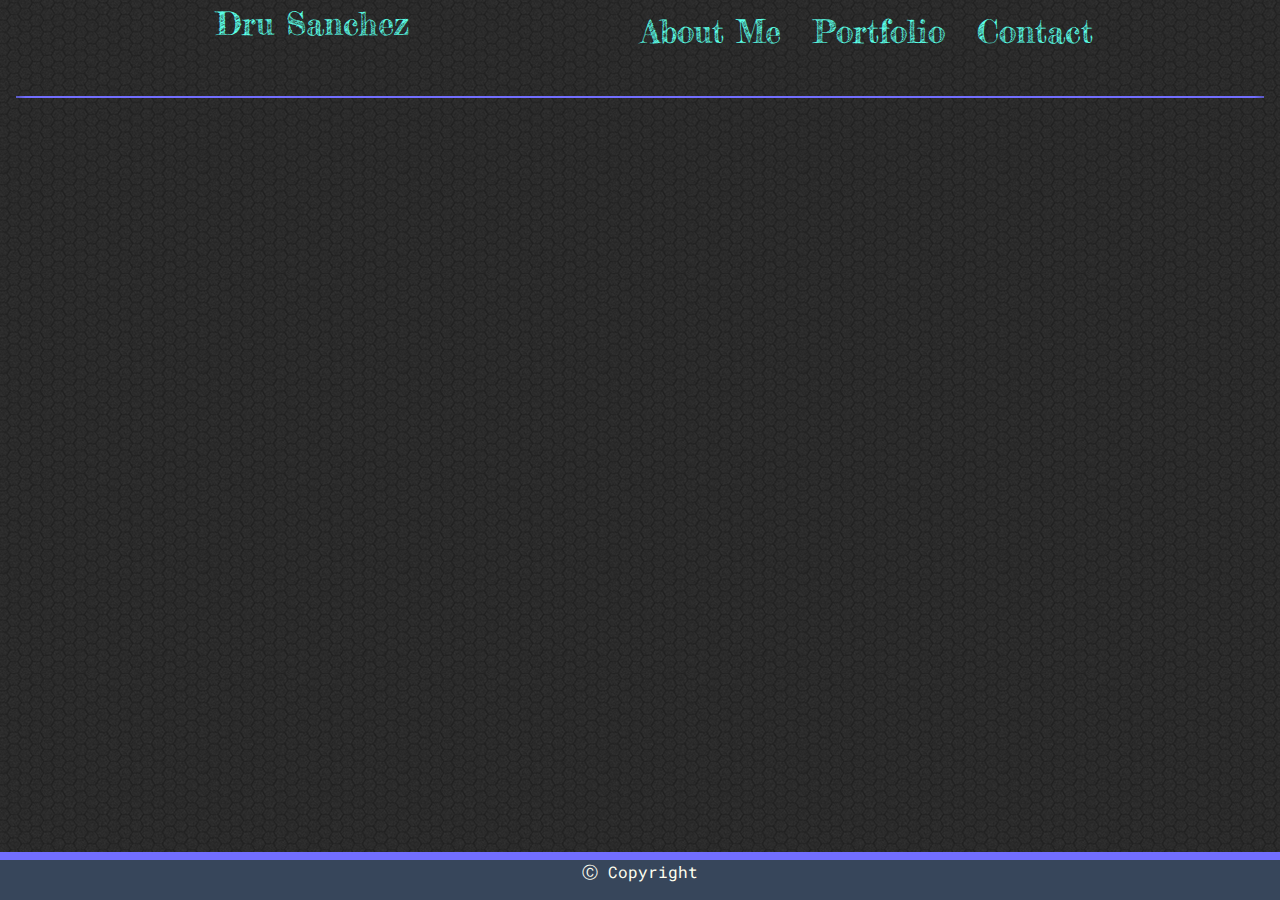
==== portfolio.html @ 374297a8 "Main page done" ====
<!DOCTYPE html>
<html lang="en">

<head>
    <meta charset="UTF-8">
    <meta name="viewport" content="width=device-width, initial-scale=1.0">
    <meta http-equiv="X-UA-Compatible" content="ie=edge">
    <link rel="stylesheet" href="https://stackpath.bootstrapcdn.com/bootstrap/4.4.1/css/bootstrap.min.css"
        integrity="sha384-Vkoo8x4CGsO3+Hhxv8T/Q5PaXtkKtu6ug5TOeNV6gBiFeWPGFN9MuhOf23Q9Ifjh" crossorigin="anonymous">
    <link rel="stylesheet" type="text/css" href="assets/css/style.css">
    <link href="https://fonts.googleapis.com/css?family=Fredericka+the+Great|Open+Sans+Condensed:300|Oswald|Roboto+Mono&display=swap" rel="stylesheet"> 
    <title>About Me</title>
</head>
<!--top bar with name and navbar-->

<body class="text-center text-color">
    <header class="row">
        <div class="col-sm-3 col-md-4 col-lg-6 name">
            <div>Dru Sanchez</div>

        </div>

        <div class="row">
            <nav class="nav nav-masthead justify-content-center">

                <a class="nav-link" href="index.html">About Me</a>
                <a class="nav-link" href="portfolio.html">Portfolio</a>
                <a class="nav-link" href="contact.html">Contact</a>


            </nav>
        </div>

    </header>

    <!--Box with main content for a short bio-->
    <div class="row mainContent border ">
        <div class="col-md-12">
            
        </div>
    </div>



    <footer class="footer">
        <p class="footerText">&#9400 Copyright</p>
    </footer>
</body>

</html>
---- assets/css/style.css ----
body {
    background-position: center;
    background-size: auto;
    background-image: url(../images/wall.png);
    color: ivory; 
    font-family: 'Open Sans Condensed', C;
    
}
.name {
    color: #5affe7;
    font-size: 2rem;
    font-family: 'Fredericka the Great', 'Times New Roman', Times, serif;
}

.nav-link {
    color: #5affe7;
    font-size: 2rem;
    font-family: 'Fredericka the Great', 'Times New Roman', Times, serif;;
}

.nav-link:hover {
    color: #726EFF;
}

.proPic {
    width: 350px;
    height: 250px;
    margin-top: 1rem;
    border-radius: 10%;
   

}

.mainContent {
    border-radius: 10%;
    width: auto;
    height: auto;
    border-color: #726EFF !important;
    border-style: solid;
    background-color: #212b38;
    margin-top: 2rem;
    margin-left: 1rem;
    margin-right: 1rem;
    margin-bottom: 3rem;
}

.footer{
    background-color: #37465B;
    padding: 0px;
    align-content: center;
    left: 0;
    bottom: 0;
    border-top: 8px solid;
    border-color: #726EFF; 
    position: fixed;
    align-items: center;
    width: 100%;
    margin-top: 1rem;
}

.info{
    margin-top: 2rem;
}

p {
    font-family: 'Roboto Mono', 'monospace';
}
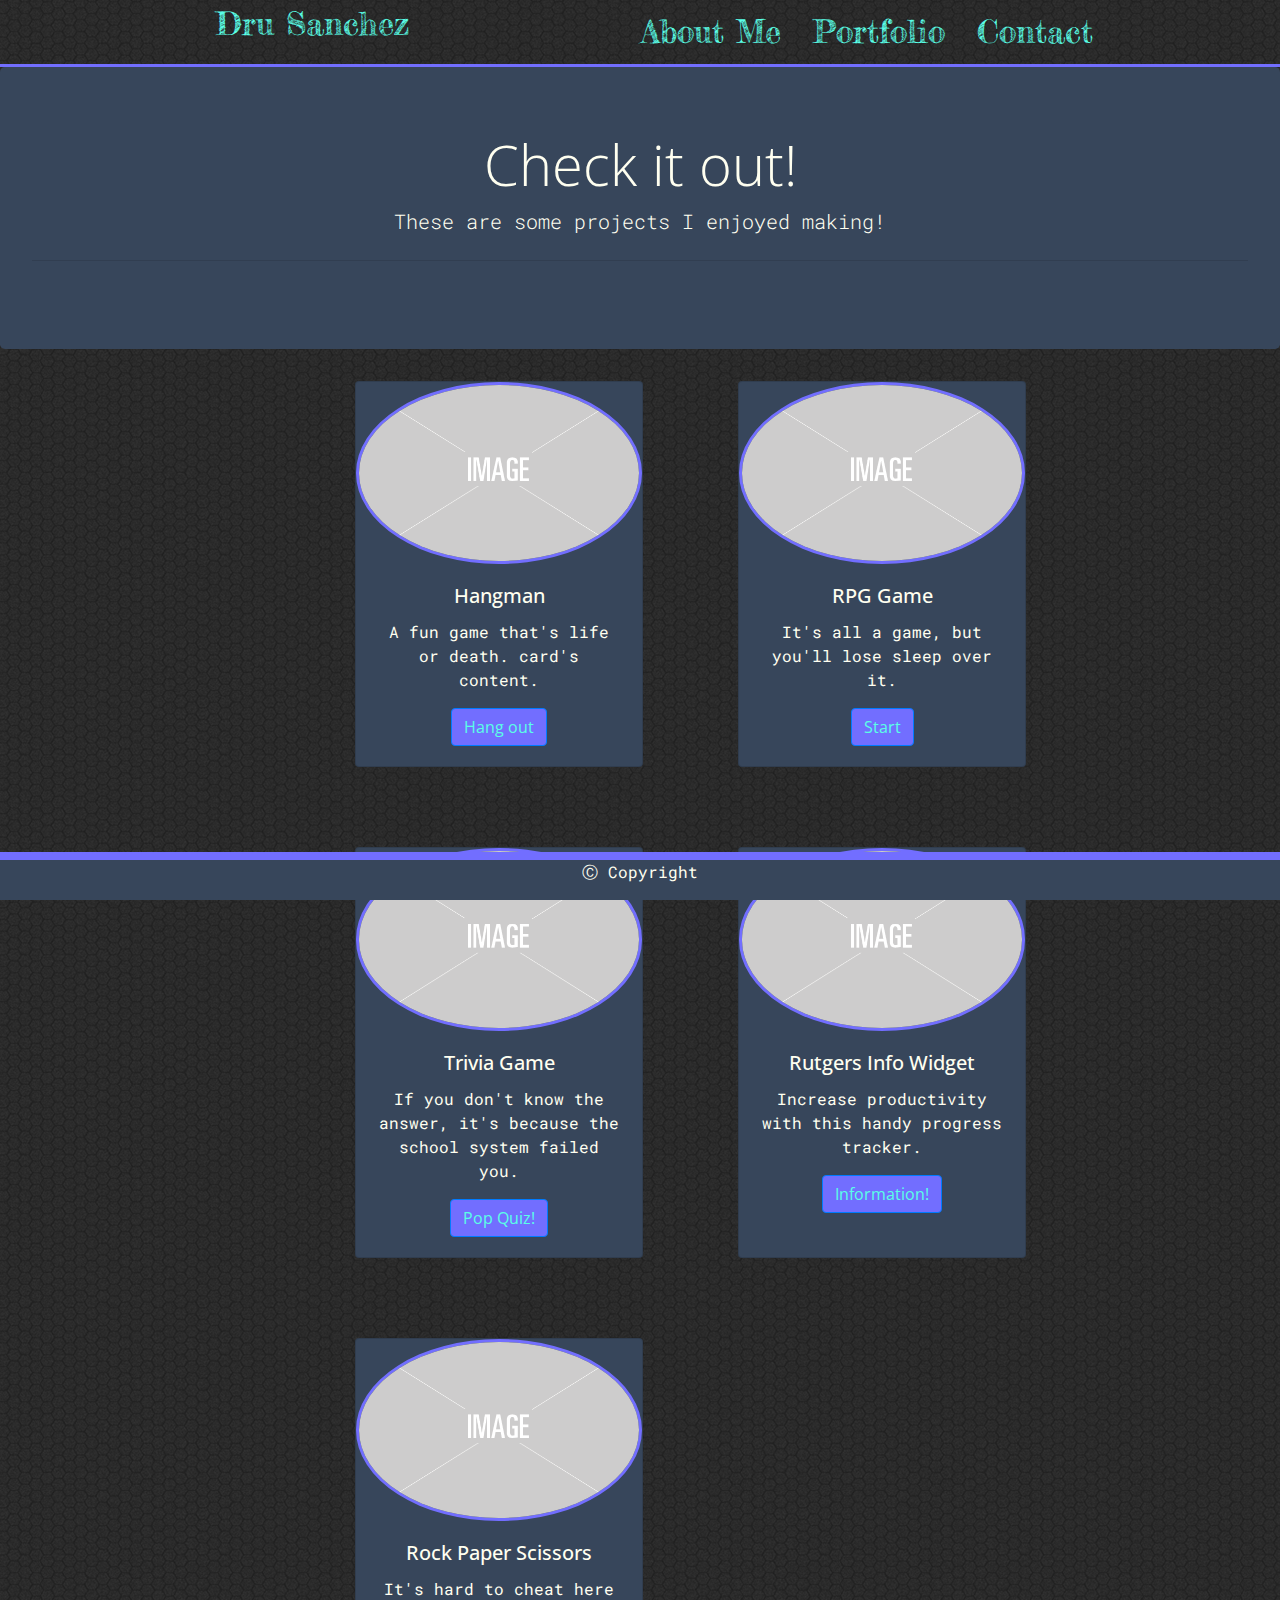
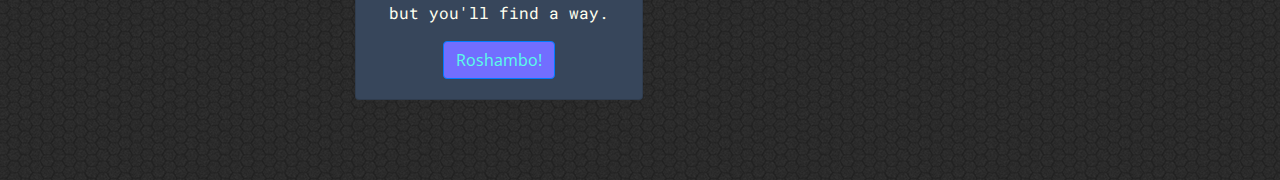
==== commit 8279fc46: "Portfolio.html Updated" ====
--- a/portfolio.html
+++ b/portfolio.html
@@ -8,13 +8,15 @@
     <link rel="stylesheet" href="https://stackpath.bootstrapcdn.com/bootstrap/4.4.1/css/bootstrap.min.css"
         integrity="sha384-Vkoo8x4CGsO3+Hhxv8T/Q5PaXtkKtu6ug5TOeNV6gBiFeWPGFN9MuhOf23Q9Ifjh" crossorigin="anonymous">
     <link rel="stylesheet" type="text/css" href="assets/css/style.css">
-    <link href="https://fonts.googleapis.com/css?family=Fredericka+the+Great|Open+Sans+Condensed:300|Oswald|Roboto+Mono&display=swap" rel="stylesheet"> 
-    <title>About Me</title>
+    <link
+        href="https://fonts.googleapis.com/css?family=Fredericka+the+Great|Open+Sans+Condensed:300|Oswald|Roboto+Mono&display=swap"
+        rel="stylesheet">
+    <title>Portfolio</title>
 </head>
 <!--top bar with name and navbar-->
 
 <body class="text-center text-color">
-    <header class="row">
+    <header class="row navLine">
         <div class="col-sm-3 col-md-4 col-lg-6 name">
             <div>Dru Sanchez</div>
 
@@ -34,11 +36,96 @@
     </header>
 
     <!--Box with main content for a short bio-->
-    <div class="row mainContent border ">
-        <div class="col-md-12">
-            
+
+    <div>
+
+        <div class=" col- 12 jumbotron portJumbo">
+            <h1 class="display-4">Check it out!</h1>
+            <p class="lead">These are some projects I enjoyed making!</p>
+            <hr class="my-4">
+
         </div>
     </div>
+    <!--Cards for future projects-->
+
+    <div class="container pageMargin">
+
+        <div class="row pageMargin">
+
+            <div class="col-3"></div>
+
+            <div class="card" style="width: 18rem;">
+                <img src="./assets/images/placeholder.png" class="card-img-top rounded-circle" alt="...">
+                <div class="card-body">
+                    <h5 class="card-title">Hangman</h5>
+                    <p class="card-text">A fun game that's life or death.
+                        card's content.</p>
+                    <a href="#" class="btn btn-primary portBtn">Hang out</a>
+                </div>
+            </div>
+
+            <div class="col-1"></div>
+
+            <div class="card" style="width: 18rem;">
+                <img src="./assets/images/placeholder.png" class="card-img-top rounded-circle" alt="...">
+                <div class="card-body">
+                    <h5 class="card-title">RPG Game</h5>
+                    <p class="card-text">It's all a game, but you'll lose sleep over it.</p>
+                    <a href="#" class="btn btn-primary portBtn">Start</a>
+                </div>
+            </div>
+
+            <div class="col-3"></div>
+        </div>
+
+
+
+
+        <div class="row pageMargin">
+
+            <div class="col-3"></div>
+
+            <div class="card" style="width: 18rem;">
+                <img src="./assets/images/placeholder.png" class="card-img-top rounded-circle" alt="...">
+                <div class="card-body">
+                    <h5 class="card-title">Trivia Game</h5>
+                    <p class="card-text">If you don't know the answer, it's because the school system failed you.</p>
+                    <a href="#" class="btn btn-primary portBtn">Pop Quiz!</a>
+                </div>
+            </div>
+
+            <div class="col-1"></div>
+
+            <div class="card" style="width: 18rem;">
+                <img src="./assets/images/placeholder.png" class="card-img-top rounded-circle" alt="...">
+                <div class="card-body">
+                    <h5 class="card-title">Rutgers Info Widget</h5>
+                    <p class="card-text">Increase productivity with this handy progress tracker.</p>
+                    <a href="#" class="btn btn-primary portBtn">Information!</a>
+                </div>
+            </div>
+
+            <div class="col-3"></div>
+        </div>
+
+        <div class="row">
+
+            <div class="col-3"></div>
+
+
+            <div class="card" style="width: 18rem;">
+                <img src="./assets/images/placeholder.png" class="card-img-top rounded-circle" alt="...">
+                <div class="card-body">
+                    <h5 class="card-title">Rock Paper Scissors</h5>
+                    <p class="card-text">It's hard to cheat here but you'll find a way.</p>
+                    <a href="#" class="btn btn-primary portBtn">Roshambo!</a>
+                </div>
+            </div>
+        </div>
+    </div>
+    </div>
+
+
 
 
 
--- a/assets/css/style.css
+++ b/assets/css/style.css
@@ -6,6 +6,11 @@
     font-family: 'Open Sans Condensed', C;
     
 }
+
+.navLine{
+    border-bottom: solid #726EFF;
+}
+
 .name {
     color: #5affe7;
     font-size: 2rem;
@@ -64,4 +69,31 @@
 
 p {
     font-family: 'Roboto Mono', 'monospace';
+}
+
+.portJumbo {
+    background-color: #37465B;
+    
+}
+
+.pageMargin {
+    margin-bottom: 5rem;
+}
+
+.card {
+    background-color: #37465B;
+}
+
+.card-img-top {
+    border: solid #726EFF;
+}
+
+.portBtn {
+    background-color: #726eff;
+    color: #5affe7;
+}
+
+.portBtn:hover {
+    background-color: #5affe7;
+    color: #726EFF;
 }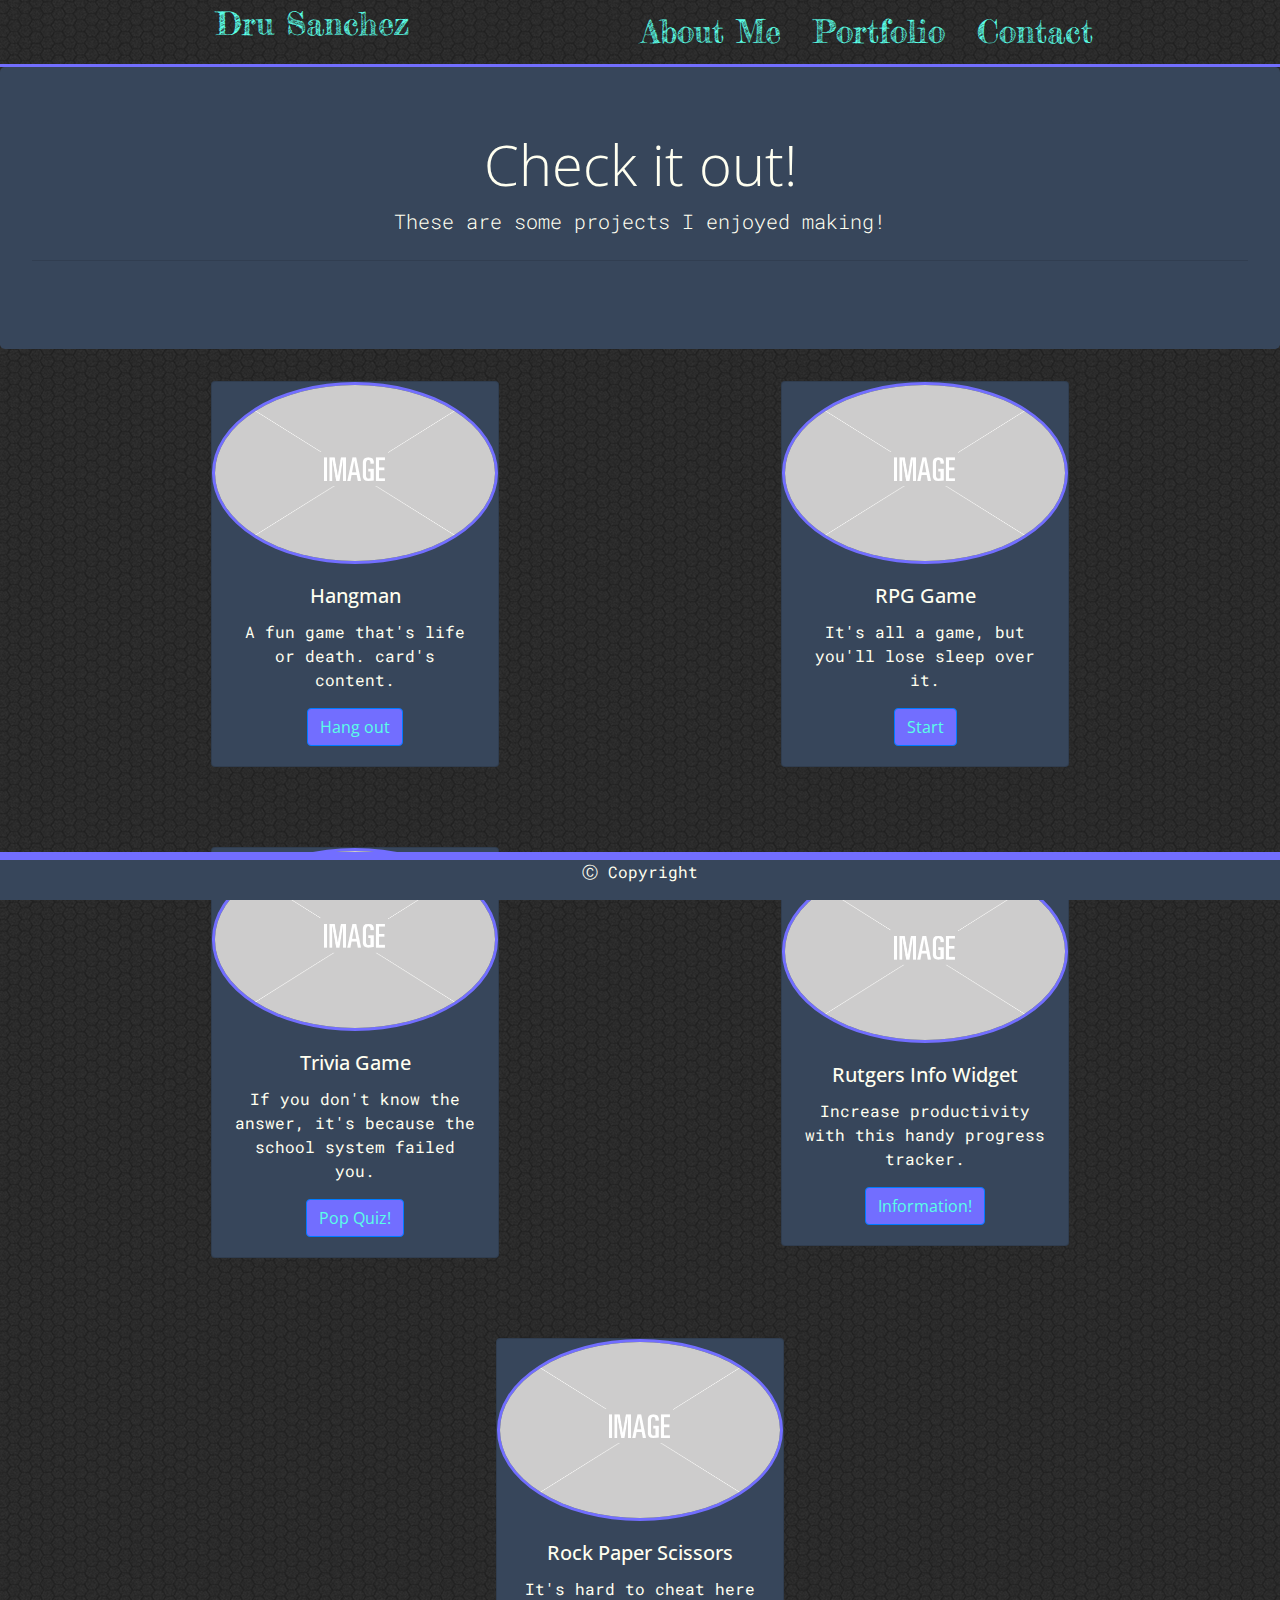
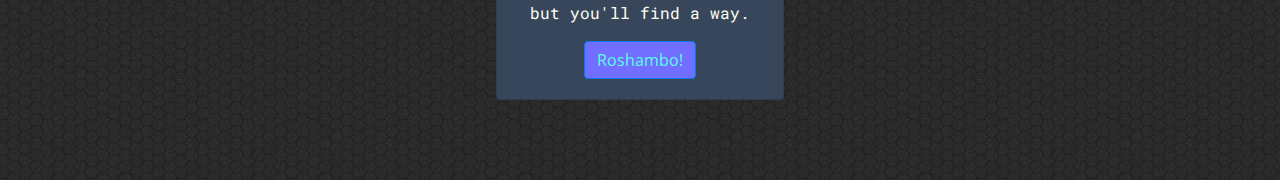
==== commit eabec9f2: "portfolio update" ====
--- a/portfolio.html
+++ b/portfolio.html
@@ -52,9 +52,9 @@
 
         <div class="row pageMargin">
 
-            <div class="col-3"></div>
+            
 
-            <div class="card" style="width: 18rem;">
+            <div class="card m-auto" style="width: 18rem;">
                 <img src="./assets/images/placeholder.png" class="card-img-top rounded-circle" alt="...">
                 <div class="card-body">
                     <h5 class="card-title">Hangman</h5>
@@ -64,9 +64,9 @@
                 </div>
             </div>
 
-            <div class="col-1"></div>
+            
 
-            <div class="card" style="width: 18rem;">
+            <div class="card m-auto" style="width: 18rem;">
                 <img src="./assets/images/placeholder.png" class="card-img-top rounded-circle" alt="...">
                 <div class="card-body">
                     <h5 class="card-title">RPG Game</h5>
@@ -75,7 +75,7 @@
                 </div>
             </div>
 
-            <div class="col-3"></div>
+            
         </div>
 
 
@@ -83,9 +83,9 @@
 
         <div class="row pageMargin">
 
-            <div class="col-3"></div>
+            
 
-            <div class="card" style="width: 18rem;">
+            <div class="card m-auto" style="width: 18rem;">
                 <img src="./assets/images/placeholder.png" class="card-img-top rounded-circle" alt="...">
                 <div class="card-body">
                     <h5 class="card-title">Trivia Game</h5>
@@ -94,9 +94,9 @@
                 </div>
             </div>
 
-            <div class="col-1"></div>
+            
 
-            <div class="card" style="width: 18rem;">
+            <div class="card m-auto" style="width: 18rem;">
                 <img src="./assets/images/placeholder.png" class="card-img-top rounded-circle" alt="...">
                 <div class="card-body">
                     <h5 class="card-title">Rutgers Info Widget</h5>
@@ -105,15 +105,15 @@
                 </div>
             </div>
 
-            <div class="col-3"></div>
+            
         </div>
 
         <div class="row">
 
-            <div class="col-3"></div>
+            
 
 
-            <div class="card" style="width: 18rem;">
+            <div class="card m-auto" style="width: 18rem;">
                 <img src="./assets/images/placeholder.png" class="card-img-top rounded-circle" alt="...">
                 <div class="card-body">
                     <h5 class="card-title">Rock Paper Scissors</h5>
